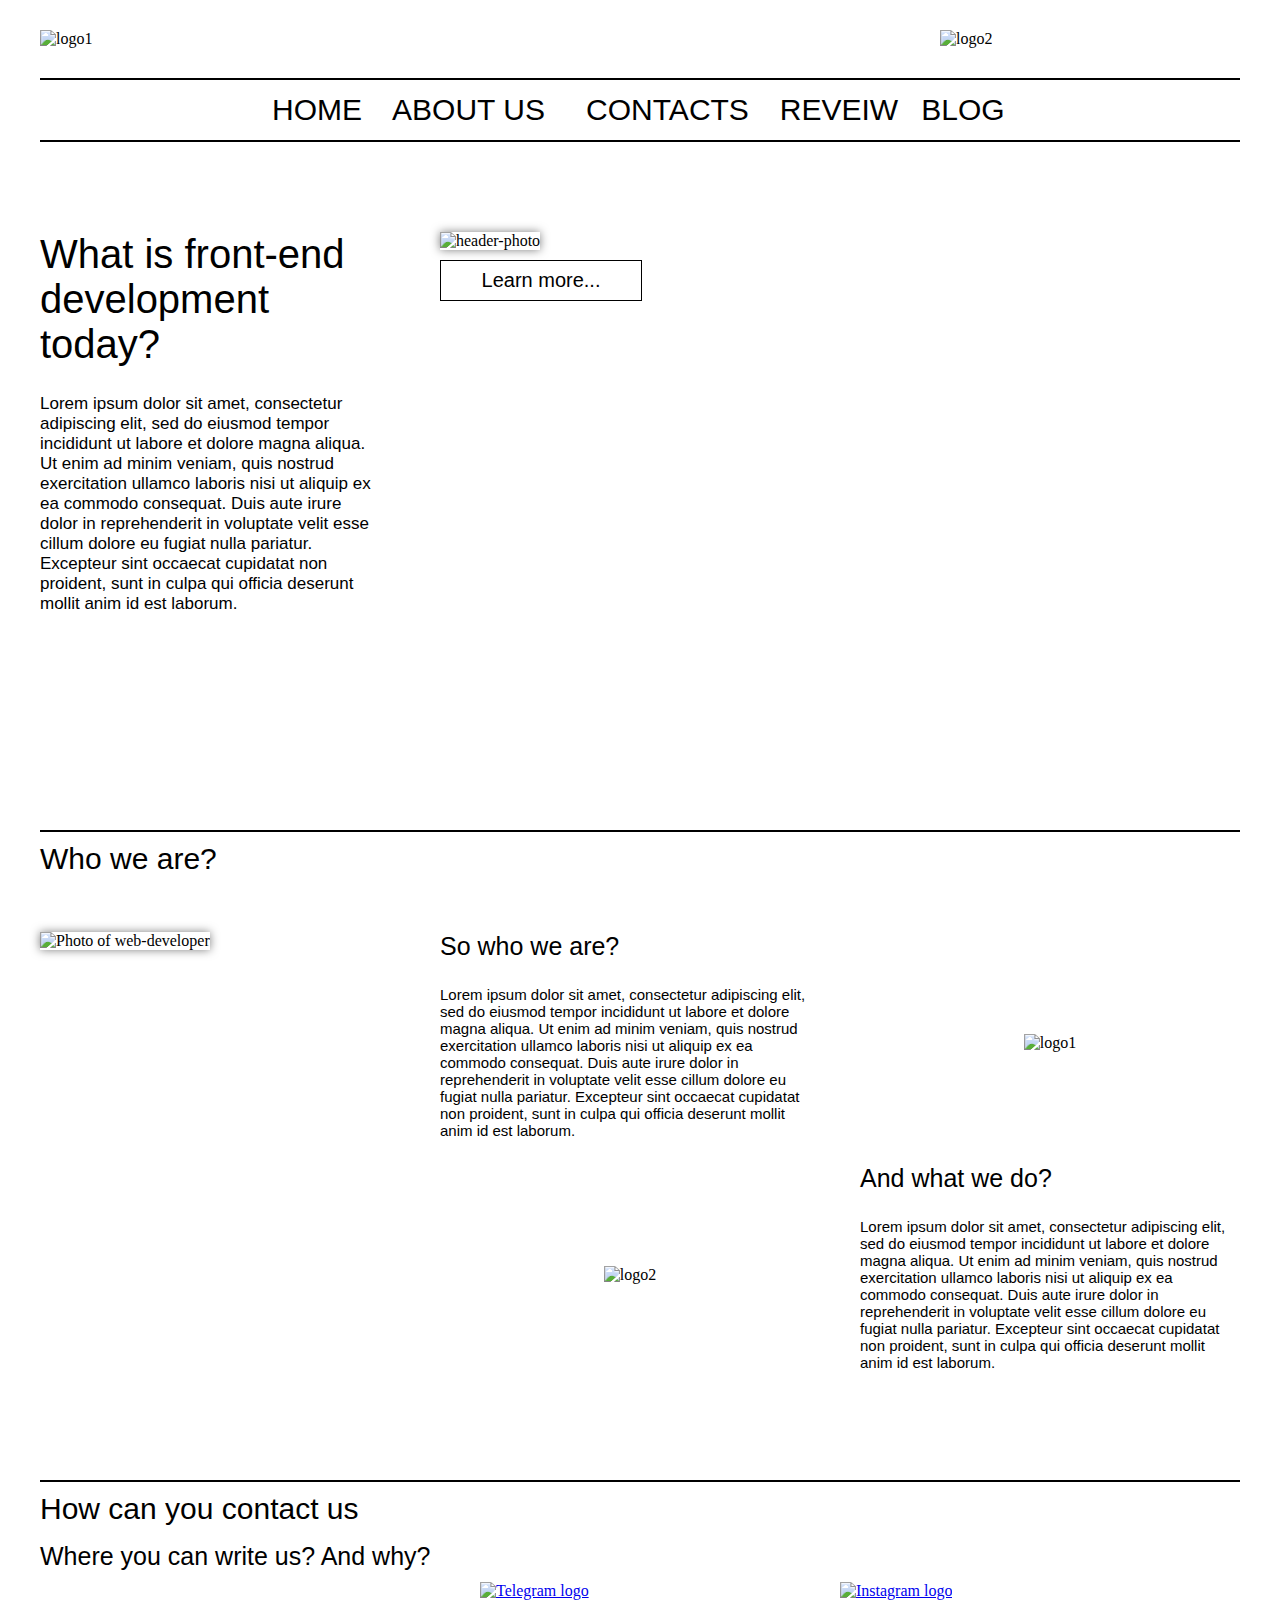
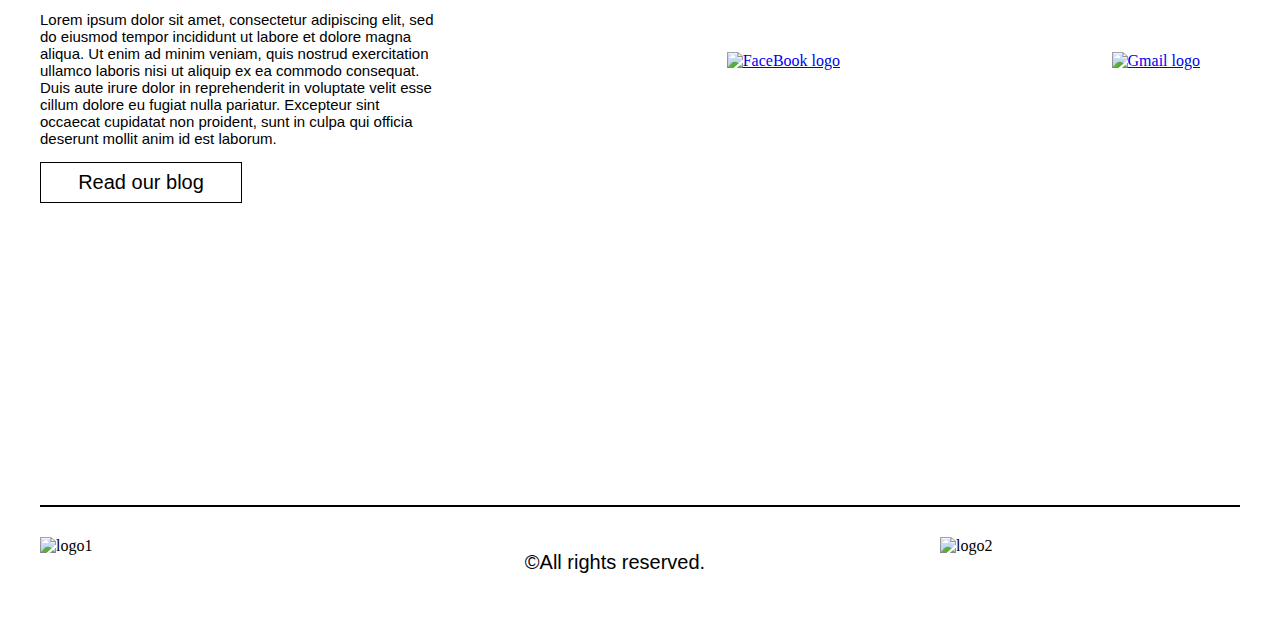
==== templates/index.html @ 0db472a0 "Renamed style.css file and added new files for BLOG and REVIEW" ====
<!DOCTYPE html>
<html lang="en">
<head>
    <meta charset="UTF-8">
    <meta http-equiv="X-UA-Compatible" content="IE=edge">
    <meta name="viewport" content="width=device-width, initial-scale=1.0">
    <link rel="stylesheet" href="../styles/main.css">
    <script src="../script/button.js"></script>
    <title>Портфолио бурячка</title>
</head>

<body>
    <header>
        <section class="page_header">
            <div class="header_logos">
                <div class="logo_img1"><img src="../images/logo1.png" alt="logo1" class="logo_img1"></div>
                <div class="logo_img2"><img src="../images/logo2.png" alt="logo2" class="logo_img2"></div>
            </div>
            <div class="header_nav_div">
                <nav class="header_nav">
                    <nav class="nav_li"><a href="#" class="nav_a">Home</a></nav>
                    <nav class="nav_li"><a href="#about_us" class="nav_a">About us</a></nav>
                    <nav class="nav_li"><a href="#contacts" class="nav_a">Contacts</a></nav>
                    <nav class="nav_li"><a href="../templates/review.html" class="nav_a">Reveiw</a></nav>
                    <nav class="nav_li"><a href="../templates/blog.html" class="nav_a">Blog</a></nav>
                </nav>
            </div>
            <div class="header_info">
                <div class="header_text">
                    <h1>What is front-end development today?</h1>
                    <p>Lorem ipsum dolor sit amet, consectetur adipiscing elit, sed do eiusmod tempor incididunt ut labore et dolore magna aliqua. Ut enim ad minim veniam, quis nostrud exercitation ullamco laboris nisi ut aliquip ex ea commodo consequat. Duis aute irure dolor in reprehenderit in voluptate velit esse cillum dolore eu fugiat nulla pariatur. Excepteur sint occaecat cupidatat non proident, sunt in culpa qui officia deserunt mollit anim id est laborum.</p>
                </div>
                <div class="header_info_photo"><img src="../images/hbg.jpg" alt="header-photo">
                    <div class="learn_more"><a href="#">Learn more...</a></div>
                </div>
            </div>
            <button onclick="topFunction()" id="goTop_btn" title="Go to top" class="goTop_btn">&#8593;</button>
        </section>
    </header>
            
    <main>
        <section id="about_us" class="about_us">
                <div class="section_header">
                    <h2>Who we are?</h2>
                </div>
                <div class="about_main">
                    <div class="about_photo"><img src="../images/photo1.jpg" alt="Photo of web-developer"></div>
                    <div class="about_info">
                        <div class="about_text">
                            <h3>So who we are?</h3>
                            <p>Lorem ipsum dolor sit amet, consectetur adipiscing elit, sed do eiusmod tempor incididunt ut labore et dolore magna aliqua. Ut enim ad minim veniam, quis nostrud exercitation ullamco laboris nisi ut aliquip ex ea commodo consequat. Duis aute irure dolor in reprehenderit in voluptate velit esse cillum dolore eu fugiat nulla pariatur. Excepteur sint occaecat cupidatat non proident, sunt in culpa qui officia deserunt mollit anim id est laborum.</p>
                        </div>
                        <div class="about_logo1"><img src="../images/logo1.png" alt="logo1" class="logo_img1"></div>
                        <div class="about_logo2"><img src="../images/logo2.png" alt="logo2" class="logo_img2"></div>
                        <div class="about_text">
                            <h3>And what we do?</h3>
                            <p>Lorem ipsum dolor sit amet, consectetur adipiscing elit, sed do eiusmod tempor incididunt ut labore et dolore magna aliqua. Ut enim ad minim veniam, quis nostrud exercitation ullamco laboris nisi ut aliquip ex ea commodo consequat. Duis aute irure dolor in reprehenderit in voluptate velit esse cillum dolore eu fugiat nulla pariatur. Excepteur sint occaecat cupidatat non proident, sunt in culpa qui officia deserunt mollit anim id est laborum.</p>
                        </div>
                    </div>
                </div>
        </section>

        <section id="contacts" class="contacts">
            <div class="section_header">
                <h2>How can you contact us</h2>
            </div>
            <div class="contacts_main">
                <div class="contacts_text">
                    <h3>Where you can write us? And why?</h3>
                    <p>Lorem ipsum dolor sit amet, consectetur adipiscing elit, sed do eiusmod tempor incididunt ut labore et dolore magna aliqua. Ut enim ad minim veniam, quis nostrud exercitation ullamco laboris nisi ut aliquip ex ea commodo consequat. Duis aute irure dolor in reprehenderit in voluptate velit esse cillum dolore eu fugiat nulla pariatur. Excepteur sint occaecat cupidatat non proident, sunt in culpa qui officia deserunt mollit anim id est laborum.</p>
                </div>
                <div class="icons">
                    <div class="icon"><a href="#"><img src="../images/tel_logo.png" alt="Telegram logo"></a></div>
                    <div class="icon"><a href="#"><img src="../images/inst_logo.png" alt="Instagram logo"></a></div>
                    <div class="icon"><a href="#"><img src="../images/fb_logo.png" alt="FaceBook logo"></a></div>
                    <div class="icon"><a href="#"><img src="../images/gmail_logo.png" alt="Gmail logo"></a></div>
                </div>
                <div class="learn_more"><a href="#">Read our blog</a></div>
            </div>
        </section>
    </main>

    <footer>
        <section class="page_footer">
            <div class="footer_logos">
                <div class="logo_img1"><img src="../images/logo1.png" alt="logo1" class="logo_img1"></div>
                <div class="copy"><h3 class="copyrights">&copy;All rights reserved.</h3></div>
                <div class="logo_img2"><img src="../images/logo2.png" alt="logo2" class="logo_img2"></div>
            </div>
        </section>
    </footer>
</body>
</html>
---- styles/main.css ----
/* goTop button */ 

.goTop_btn {
    display: none;
    position: fixed;
    bottom: 30px;
    right: 20px;
    z-index: 99;


    padding: 20px 10px;
    background-color: transparent;
    border: none;
    outline: none;
    color: black;
    font-size: 50px;
    font-family:'Lucida Sans', 'Lucida Sans Regular', 'Lucida Grande', 'Lucida Sans Unicode', Geneva, Verdana, sans-serif;
    font-weight: 100;
    transition: 0.1s linear;
}

.goTop_btn:hover {
    color: gray;
    font-size: 60px;
}


/* HEADER */

.page_header{
    width: 1200px;
    height: 50px;
    margin: 0 auto;
    margin-top: 30px;
}

.header_logos {
    width: 1200px;

    display: flex;
    justify-content: space-between;
}

.logo_img1 {
    width: 250px;
    height: auto;
}

.logo_img2 {
    width: 300px;
    height: auto;
}

.header_nav_div {
    width: 1200px;
    height: 60px;
    
    margin-top: 30px;
    margin-bottom: 90px;

    border-top: 2px solid black;
    border-bottom: 2px solid black;
}

.header_nav {
    display: grid;
    grid-template-columns: 80px 175px 175px 120px 80px;
    justify-content: space-around;

    width: 750px;
    height: 60px;

    margin: 0 auto;
}

.nav_li {
    align-self: center;
    justify-self: center;
}

.nav_a {
    text-decoration: none;
    text-transform: uppercase;
    font-size: 30px;
    font-family: 'Lucida Sans', 'Lucida Sans Regular', 'Lucida Grande', 'Lucida Sans Unicode', Geneva, Verdana, sans-serif;
    color: black;
    transition: 0.1s linear;
}

.nav_a:hover {
    text-decoration: none;
    text-transform: uppercase;
    font-size: 31px;
    font-family: 'Lucida Sans', 'Lucida Sans Regular', 'Lucida Grande', 'Lucida Sans Unicode', Geneva, Verdana, sans-serif;
    color: gray;
}


/* HEADER INFO */ 

.header_info {
    width: 1200px;

    display: grid;
    grid-template-columns: 1fr 800px;
    gap: 65px;
}

.header_info_photo img {
    width: 800px;
    height: auto;

    margin-bottom: 10px;

    box-shadow: 0 0 10px rgba(0,0,0,0.5);
}

.header_text h1 {
    font-size: 40px;
    font-family:'Lucida Sans', 'Lucida Sans Regular', 'Lucida Grande', 'Lucida Sans Unicode', Geneva, Verdana, sans-serif;
    font-weight: 100;
    color: black;

    margin-top: 0;
}

.header_info p {
    font-size: 17px;
    font-family: 'Lucida Sans', 'Lucida Sans Regular', 'Lucida Grande', 'Lucida Sans Unicode', Geneva, Verdana, sans-serif;
    color: black;
}

.learn_more {
    width: 200px;
    margin-right: auto;
    

    text-align: center;

    border: 1px solid black;
}

.learn_more:hover {
    width: 200px;
    margin-right: auto;

    text-align: center;

    border: 1px solid gray;
}

.learn_more a {
    display: block;
    padding: 8px;
    text-decoration: none;
    font-size: 20px;
    font-family:'Lucida Sans', 'Lucida Sans Regular', 'Lucida Grande', 'Lucida Sans Unicode', Geneva, Verdana, sans-serif;
    color: black;
    transition: 0.1s linear;
}

.learn_more a:hover {
    display: block;
    padding: 8px;
    text-decoration: none;
    font-size: 20px;
    font-family:'Lucida Sans', 'Lucida Sans Regular', 'Lucida Grande', 'Lucida Sans Unicode', Geneva, Verdana, sans-serif;
    color: gray;
}


/* ABOUT US */ 

.about_us {
    width: 1200px;
    height: 650px;

    margin: 0 auto;
    margin-top: 750px;
}

.section_header {
    width: 1200px;
    height: 50px;

    padding-top: 10px;

    border-top: 2px solid black;
}

.section_header h2 {
    margin-top: 0;

    font-size: 30px;
    font-family:'Lucida Sans', 'Lucida Sans Regular', 'Lucida Grande', 'Lucida Sans Unicode', Geneva, Verdana, sans-serif;
    font-weight: 100;
    color: black;

}

.about_photo img {
    width: 350px;
    height: auto;

    box-shadow: 0 0 10px rgba(0,0,0,0.5);
}

.about_main {
    display: grid;
    grid-template-columns: 350px 1fr;
    gap: 50px;

    margin-top: 40px;
}

.about_info {
    display: grid;
    grid-template-columns: 1fr 1fr;
    justify-content: space-between;
    row-gap: 10px;
    column-gap: 40px;
}

.about_info h3 {
    margin-top: 0;

    font-size: 25px;
    font-family:'Lucida Sans', 'Lucida Sans Regular', 'Lucida Grande', 'Lucida Sans Unicode', Geneva, Verdana, sans-serif;
    font-weight: 100;
    color: black;
}

.about_info p {
    font-size: 15px;
    font-family:'Lucida Sans', 'Lucida Sans Regular', 'Lucida Grande', 'Lucida Sans Unicode', Geneva, Verdana, sans-serif;
    font-weight: 100;
    color: black;
}

.about_logo1, .about_logo2 {
    align-self: center;
    margin: 0 auto;
}


/* CONTACTS*/ 

.contacts {
    width: 1200px;
    height: 625px;

    margin: 0 auto;
}

.contacts_main {
    width: 1200px;
    display: grid;
    grid-template-columns: 1fr 2fr;
}

.icons {
    display: grid;
    grid-template-columns: 1fr 1fr;
    padding: 40px;
}

.icon img {
    width: 200px;
    height: auto;
}

.icon:nth-child(3){
    justify-self: end;
}

.icon:nth-child(4){
    justify-self: end;
}

.contacts_text h3{
    margin-top: 0;
    margin-bottom: 40px;

    font-size: 25px;
    font-family:'Lucida Sans', 'Lucida Sans Regular', 'Lucida Grande', 'Lucida Sans Unicode', Geneva, Verdana, sans-serif;
    font-weight: 100;
    color: black;
}

.contacts_text p {
    font-size: 15px;
    font-family:'Lucida Sans', 'Lucida Sans Regular', 'Lucida Grande', 'Lucida Sans Unicode', Geneva, Verdana, sans-serif;
    font-weight: 100;
    color: black;
}

.contacts_text {
    align-self: center;
}


/* FOOTER */ 

.page_footer {
    width: 1200px;

    margin: 0 auto;

    border-top: 2px solid black;
}

.footer_logos {
    width: 1200px;
    height: 50px;
    
    display: flex;
    justify-content: space-between;

    margin-top: 30px;
    margin-bottom: 30px;
}

.copy {
    align-self: center;
}

.footer_logos h3 {
    font-size: 20px;
    font-family:'Lucida Sans', 'Lucida Sans Regular', 'Lucida Grande', 'Lucida Sans Unicode', Geneva, Verdana, sans-serif;
    font-weight: 100;
    color: black;

    margin: 0;
    padding: 0;
}
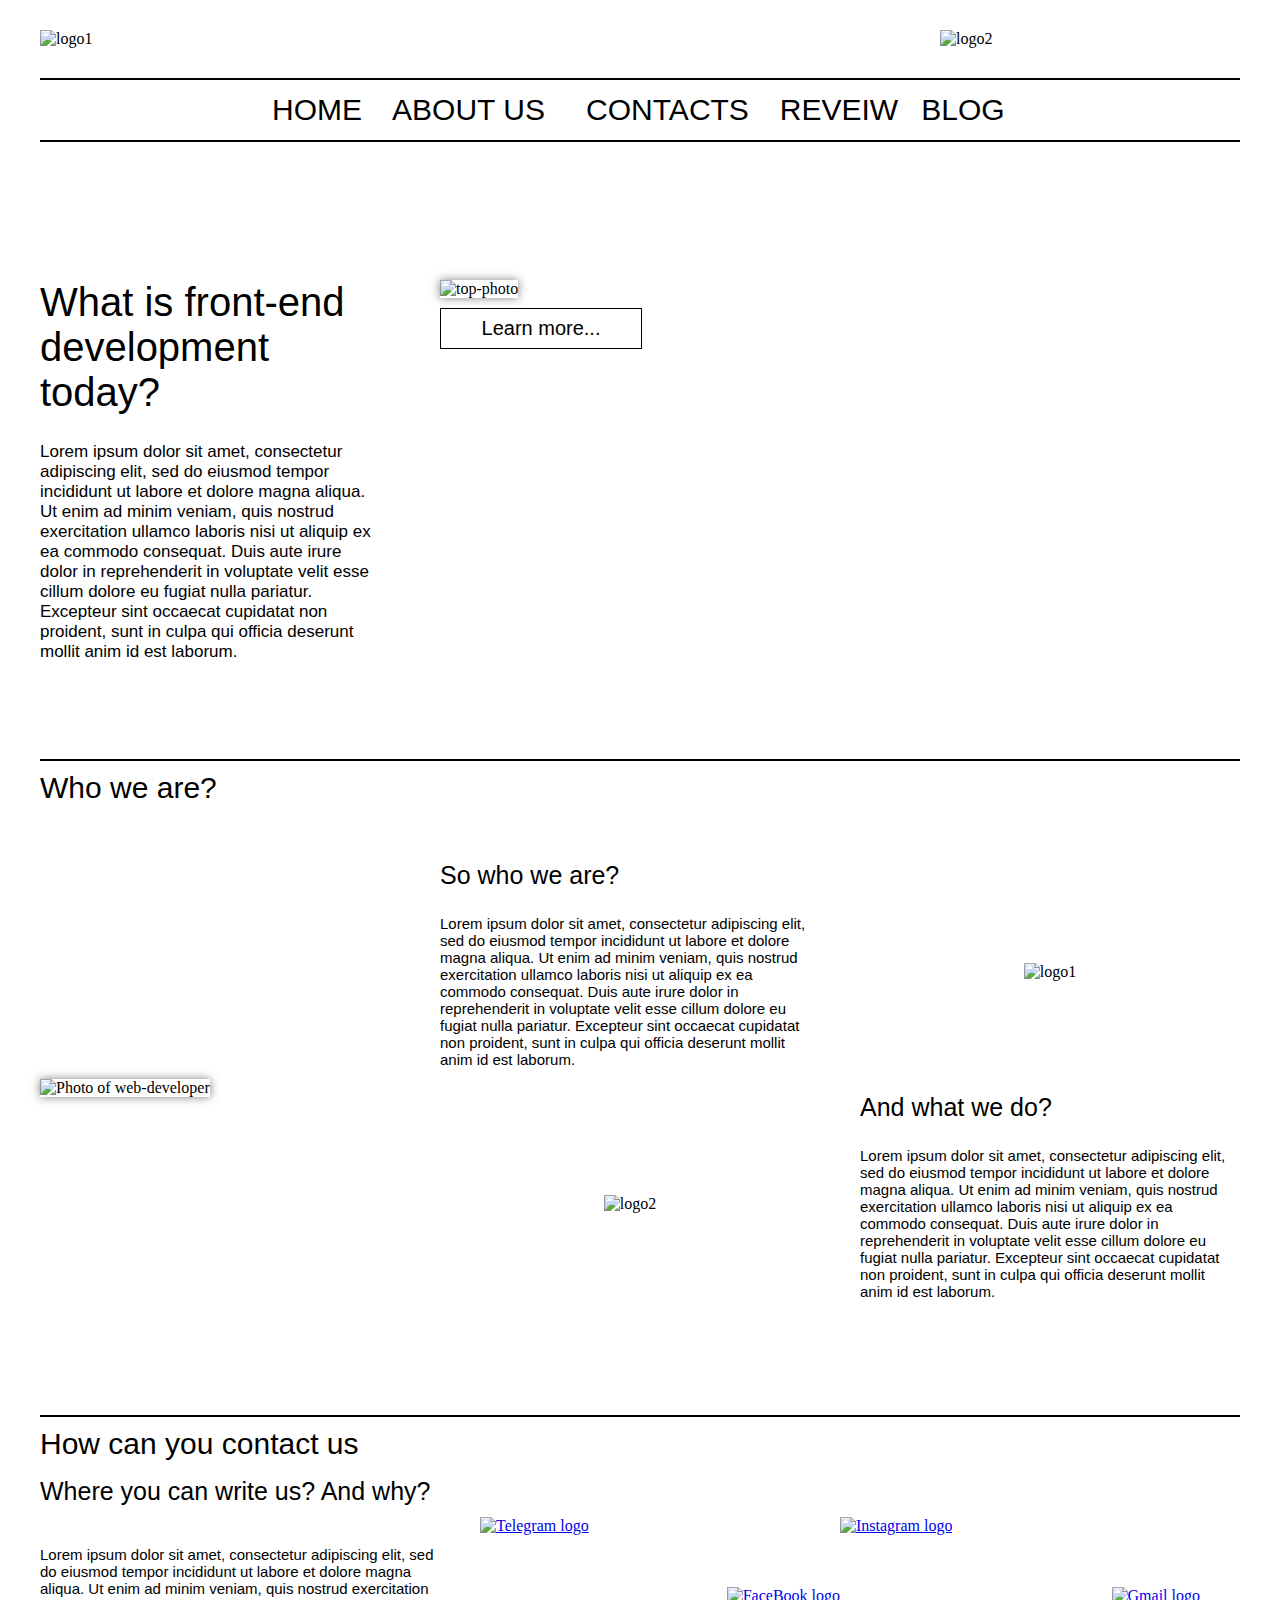
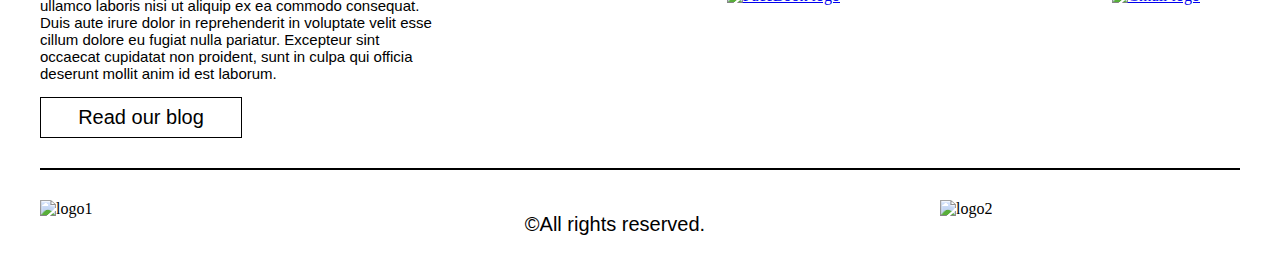
==== commit b0e7a716: "transported section from header. header now cool" ====
--- a/templates/index.html
+++ b/templates/index.html
@@ -25,20 +25,23 @@
                     <nav class="nav_li"><a href="../templates/blog.html" class="nav_a">Blog</a></nav>
                 </nav>
             </div>
-            <div class="header_info">
-                <div class="header_text">
-                    <h1>What is front-end development today?</h1>
-                    <p>Lorem ipsum dolor sit amet, consectetur adipiscing elit, sed do eiusmod tempor incididunt ut labore et dolore magna aliqua. Ut enim ad minim veniam, quis nostrud exercitation ullamco laboris nisi ut aliquip ex ea commodo consequat. Duis aute irure dolor in reprehenderit in voluptate velit esse cillum dolore eu fugiat nulla pariatur. Excepteur sint occaecat cupidatat non proident, sunt in culpa qui officia deserunt mollit anim id est laborum.</p>
-                </div>
-                <div class="header_info_photo"><img src="../images/hbg.jpg" alt="header-photo">
-                    <div class="learn_more"><a href="#">Learn more...</a></div>
-                </div>
-            </div>
             <button onclick="topFunction()" id="goTop_btn" title="Go to top" class="goTop_btn">&#8593;</button>
         </section>
     </header>
             
     <main>
+        <section class="top">
+            <div class="top_info">
+                <div class="top_text">
+                    <h1>What is front-end development today?</h1>
+                    <p>Lorem ipsum dolor sit amet, consectetur adipiscing elit, sed do eiusmod tempor incididunt ut labore et dolore magna aliqua. Ut enim ad minim veniam, quis nostrud exercitation ullamco laboris nisi ut aliquip ex ea commodo consequat. Duis aute irure dolor in reprehenderit in voluptate velit esse cillum dolore eu fugiat nulla pariatur. Excepteur sint occaecat cupidatat non proident, sunt in culpa qui officia deserunt mollit anim id est laborum.</p>
+                </div>
+                <div class="top_info_photo"><img src="../images/hbg.jpg" alt="top-photo">
+                    <div class="learn_more"><a href="../templates/blog.html">Learn more...</a></div>
+                </div>
+            </div>
+        </section>
+
         <section id="about_us" class="about_us">
                 <div class="section_header">
                     <h2>Who we are?</h2>
@@ -75,7 +78,7 @@
                     <div class="icon"><a href="#"><img src="../images/fb_logo.png" alt="FaceBook logo"></a></div>
                     <div class="icon"><a href="#"><img src="../images/gmail_logo.png" alt="Gmail logo"></a></div>
                 </div>
-                <div class="learn_more"><a href="#">Read our blog</a></div>
+                <div class="learn_more"><a href="../templates/blog.html">Read our blog</a></div>
             </div>
         </section>
     </main>
--- a/styles/main.css
+++ b/styles/main.css
@@ -98,9 +98,15 @@
 }
 
 
-/* HEADER INFO */ 
-
-.header_info {
+/* TOP */ 
+
+.top {
+    width: 1200px;
+    margin: 0 auto;
+    margin-top: 200px;
+}
+
+.top_info {
     width: 1200px;
 
     display: grid;
@@ -108,7 +114,7 @@
     gap: 65px;
 }
 
-.header_info_photo img {
+.top_info_photo img {
     width: 800px;
     height: auto;
 
@@ -117,7 +123,7 @@
     box-shadow: 0 0 10px rgba(0,0,0,0.5);
 }
 
-.header_text h1 {
+.top_text h1 {
     font-size: 40px;
     font-family:'Lucida Sans', 'Lucida Sans Regular', 'Lucida Grande', 'Lucida Sans Unicode', Geneva, Verdana, sans-serif;
     font-weight: 100;
@@ -126,7 +132,7 @@
     margin-top: 0;
 }
 
-.header_info p {
+.top_info p {
     font-size: 17px;
     font-family: 'Lucida Sans', 'Lucida Sans Regular', 'Lucida Grande', 'Lucida Sans Unicode', Geneva, Verdana, sans-serif;
     color: black;
@@ -175,10 +181,10 @@
 
 .about_us {
     width: 1200px;
-    height: 650px;
-
-    margin: 0 auto;
-    margin-top: 750px;
+
+    margin: 0 auto;
+    margin-top: 80px;
+    padding-bottom: 70px;
 }
 
 .section_header {
@@ -198,6 +204,10 @@
     font-weight: 100;
     color: black;
 
+}
+
+.about_photo {
+    align-self: center;
 }
 
 .about_photo img {
@@ -249,9 +259,9 @@
 
 .contacts {
     width: 1200px;
-    height: 625px;
-
-    margin: 0 auto;
+
+    margin: 0 auto;
+    padding: 30px 0;
 }
 
 .contacts_main {
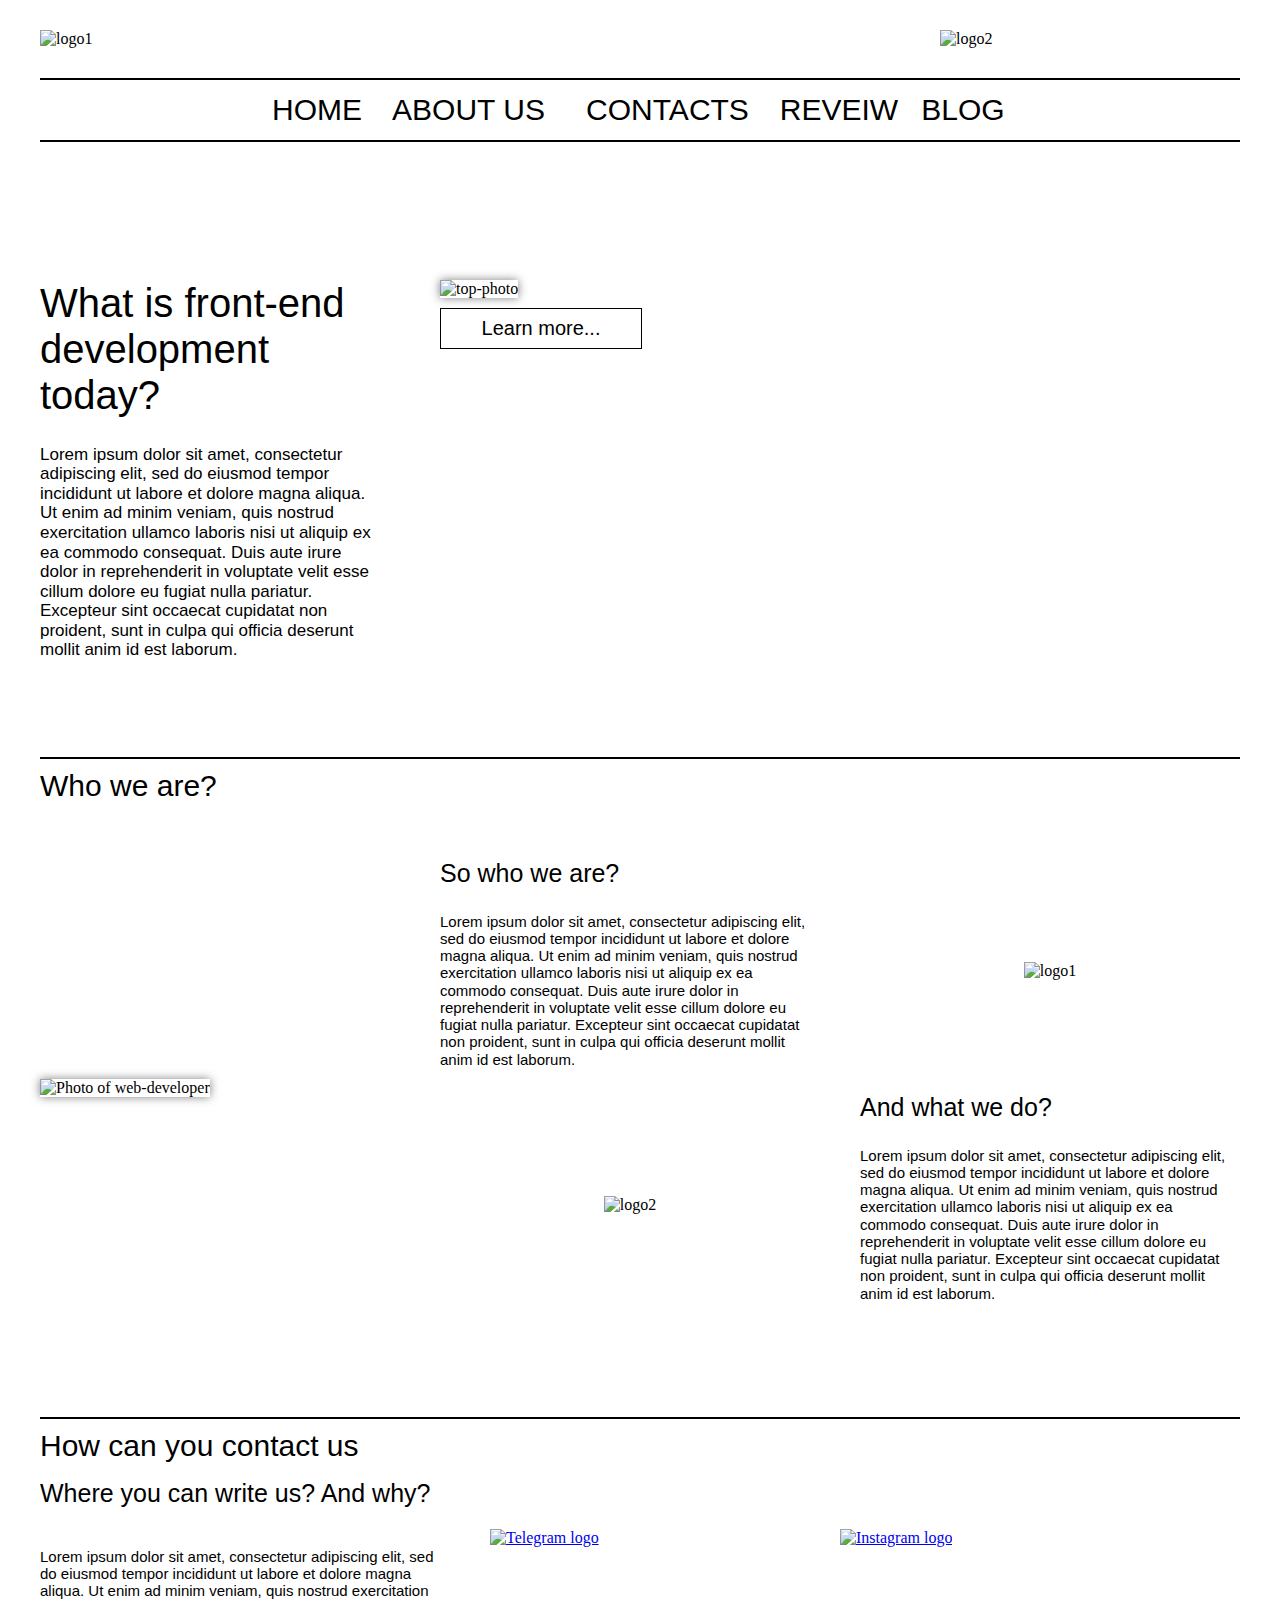
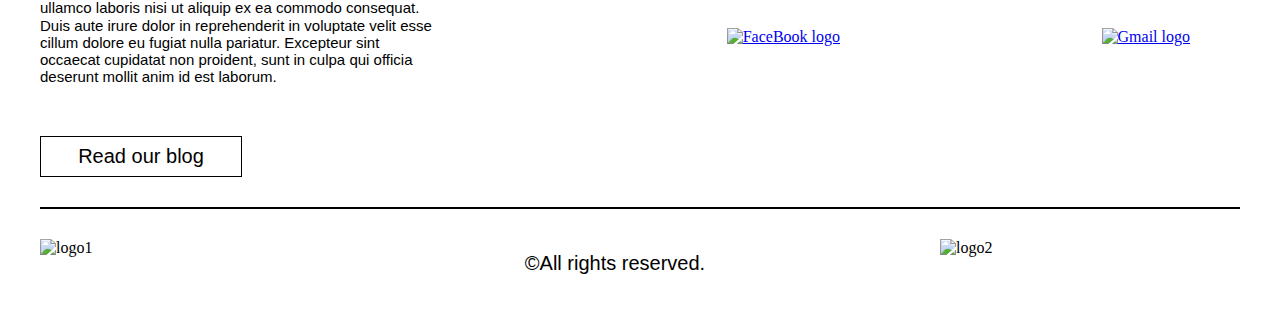
==== commit 56c1b19f: "added normalize file and few little fixes" ====
--- a/templates/index.html
+++ b/templates/index.html
@@ -4,6 +4,7 @@
     <meta charset="UTF-8">
     <meta http-equiv="X-UA-Compatible" content="IE=edge">
     <meta name="viewport" content="width=device-width, initial-scale=1.0">
+    <link rel="stylesheet" href="../styles/normalize.css">
     <link rel="stylesheet" href="../styles/main.css">
     <script src="../script/button.js"></script>
     <title>Портфолио бурячка</title>
@@ -71,6 +72,7 @@
                 <div class="contacts_text">
                     <h3>Where you can write us? And why?</h3>
                     <p>Lorem ipsum dolor sit amet, consectetur adipiscing elit, sed do eiusmod tempor incididunt ut labore et dolore magna aliqua. Ut enim ad minim veniam, quis nostrud exercitation ullamco laboris nisi ut aliquip ex ea commodo consequat. Duis aute irure dolor in reprehenderit in voluptate velit esse cillum dolore eu fugiat nulla pariatur. Excepteur sint occaecat cupidatat non proident, sunt in culpa qui officia deserunt mollit anim id est laborum.</p>
+                    <div class="learn_more"><a href="../templates/blog.html">Read our blog</a></div>
                 </div>
                 <div class="icons">
                     <div class="icon"><a href="#"><img src="../images/tel_logo.png" alt="Telegram logo"></a></div>
@@ -78,7 +80,6 @@
                     <div class="icon"><a href="#"><img src="../images/fb_logo.png" alt="FaceBook logo"></a></div>
                     <div class="icon"><a href="#"><img src="../images/gmail_logo.png" alt="Gmail logo"></a></div>
                 </div>
-                <div class="learn_more"><a href="../templates/blog.html">Read our blog</a></div>
             </div>
         </section>
     </main>
--- a/styles/main.css
+++ b/styles/main.css
@@ -273,7 +273,7 @@
 .icons {
     display: grid;
     grid-template-columns: 1fr 1fr;
-    padding: 40px;
+    padding: 50px;
 }
 
 .icon img {
@@ -304,12 +304,17 @@
     font-family:'Lucida Sans', 'Lucida Sans Regular', 'Lucida Grande', 'Lucida Sans Unicode', Geneva, Verdana, sans-serif;
     font-weight: 100;
     color: black;
+
+    margin-bottom: 50px;
 }
 
 .contacts_text {
     align-self: center;
 }
 
+.learn_more2 {
+    margin-top: 30px;
+}
 
 /* FOOTER */ 
 
@@ -344,4 +349,4 @@
 
     margin: 0;
     padding: 0;
-}+}
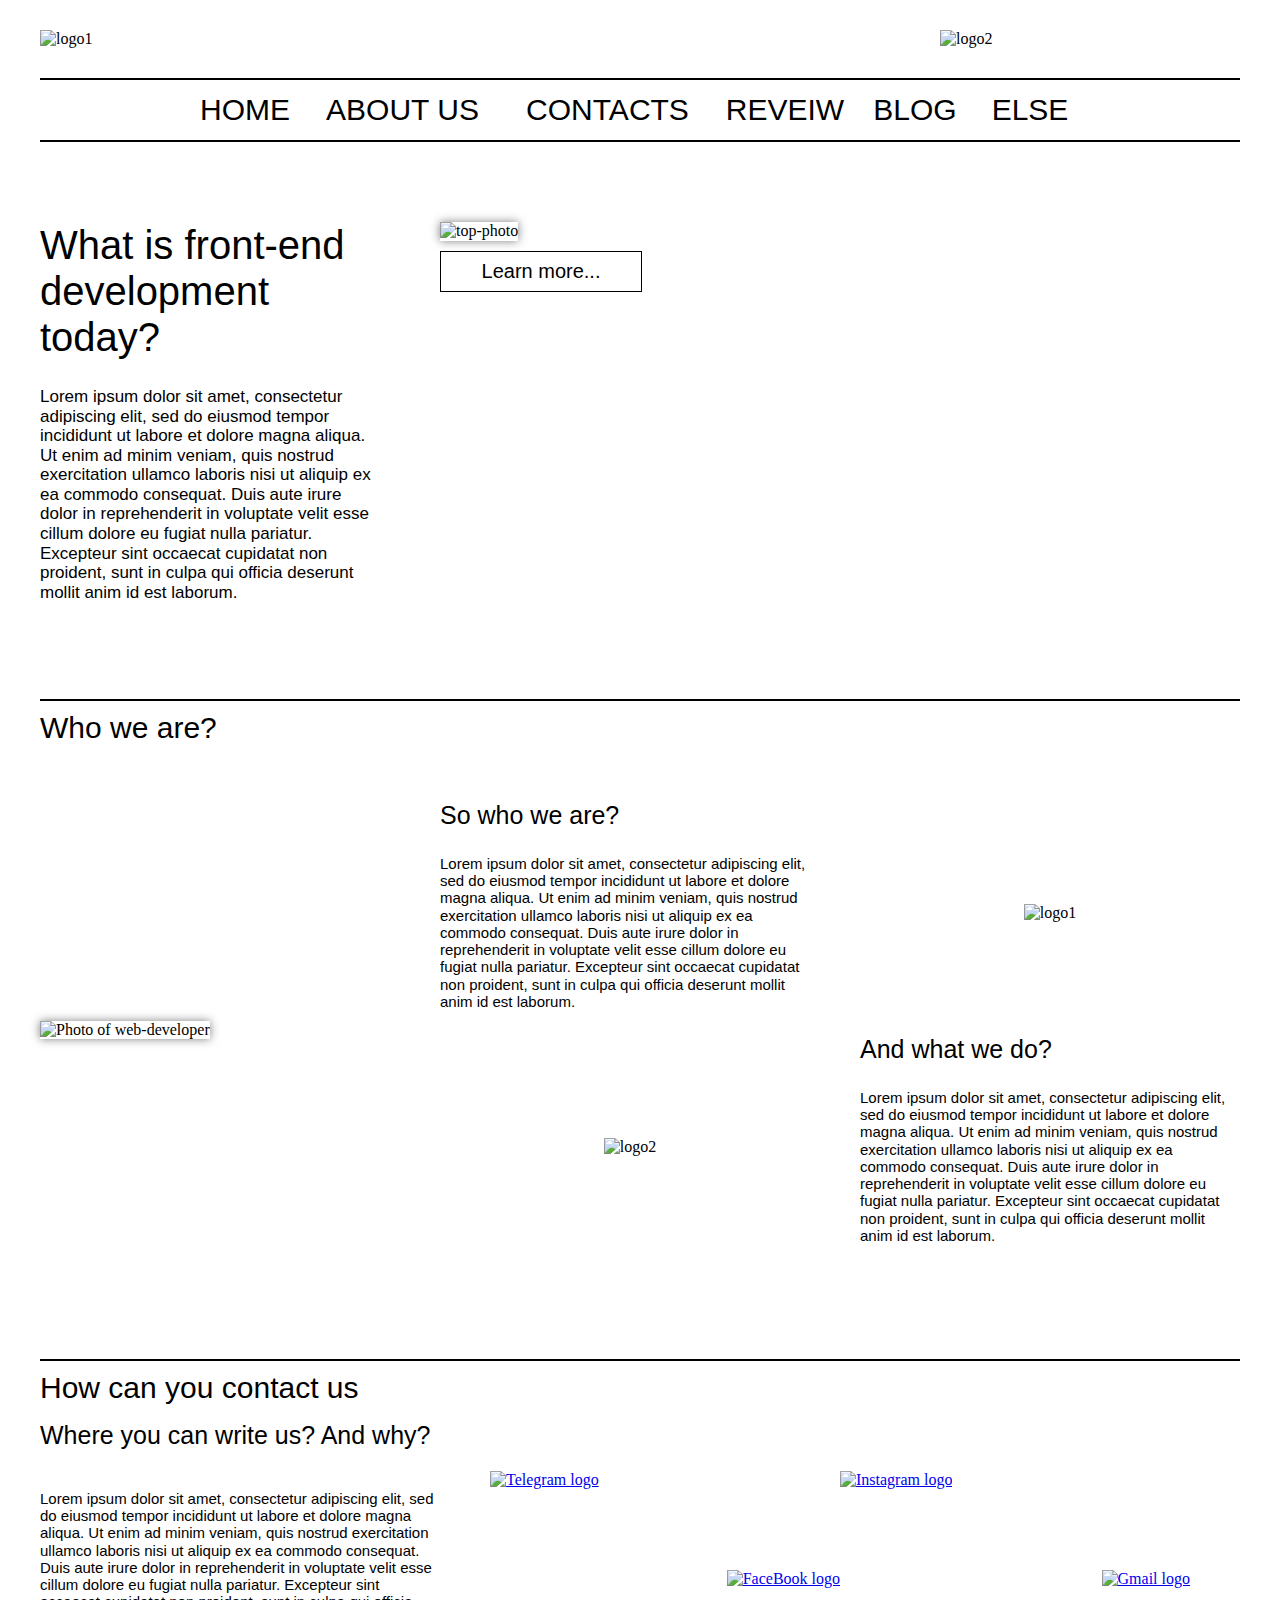
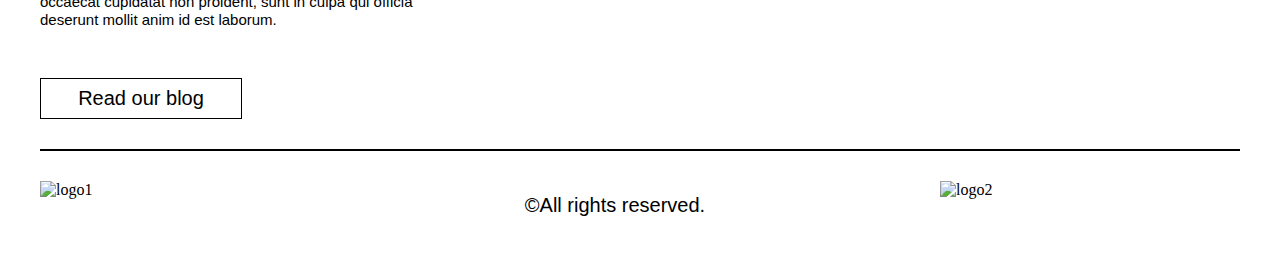
==== commit 66b109ae: "added new nav (else), finished it" ====
--- a/templates/index.html
+++ b/templates/index.html
@@ -24,6 +24,7 @@
                     <nav class="nav_li"><a href="#contacts" class="nav_a">Contacts</a></nav>
                     <nav class="nav_li"><a href="../templates/review.html" class="nav_a">Reveiw</a></nav>
                     <nav class="nav_li"><a href="../templates/blog.html" class="nav_a">Blog</a></nav>
+                    <nav class="nav_li"><a href="../templates/else.html" class="nav_a">Else</a></nav>
                 </nav>
             </div>
             <button onclick="topFunction()" id="goTop_btn" title="Go to top" class="goTop_btn">&#8593;</button>
--- a/styles/main.css
+++ b/styles/main.css
@@ -1,5 +1,3 @@
-
-
 /* goTop button */ 
 
 .goTop_btn {
@@ -31,7 +29,6 @@
 
 .page_header{
     width: 1200px;
-    height: 50px;
     margin: 0 auto;
     margin-top: 30px;
 }
@@ -58,7 +55,6 @@
     height: 60px;
     
     margin-top: 30px;
-    margin-bottom: 90px;
 
     border-top: 2px solid black;
     border-bottom: 2px solid black;
@@ -66,8 +62,9 @@
 
 .header_nav {
     display: grid;
-    grid-template-columns: 80px 175px 175px 120px 80px;
-    justify-content: space-around;
+    grid-template-columns: 80px 175px 175px 120px 80px 90px;
+    justify-content: center;
+    column-gap: 30px;
 
     width: 750px;
     height: 60px;
@@ -103,7 +100,7 @@
 .top {
     width: 1200px;
     margin: 0 auto;
-    margin-top: 200px;
+    margin-top: 80px;
 }
 
 .top_info {
